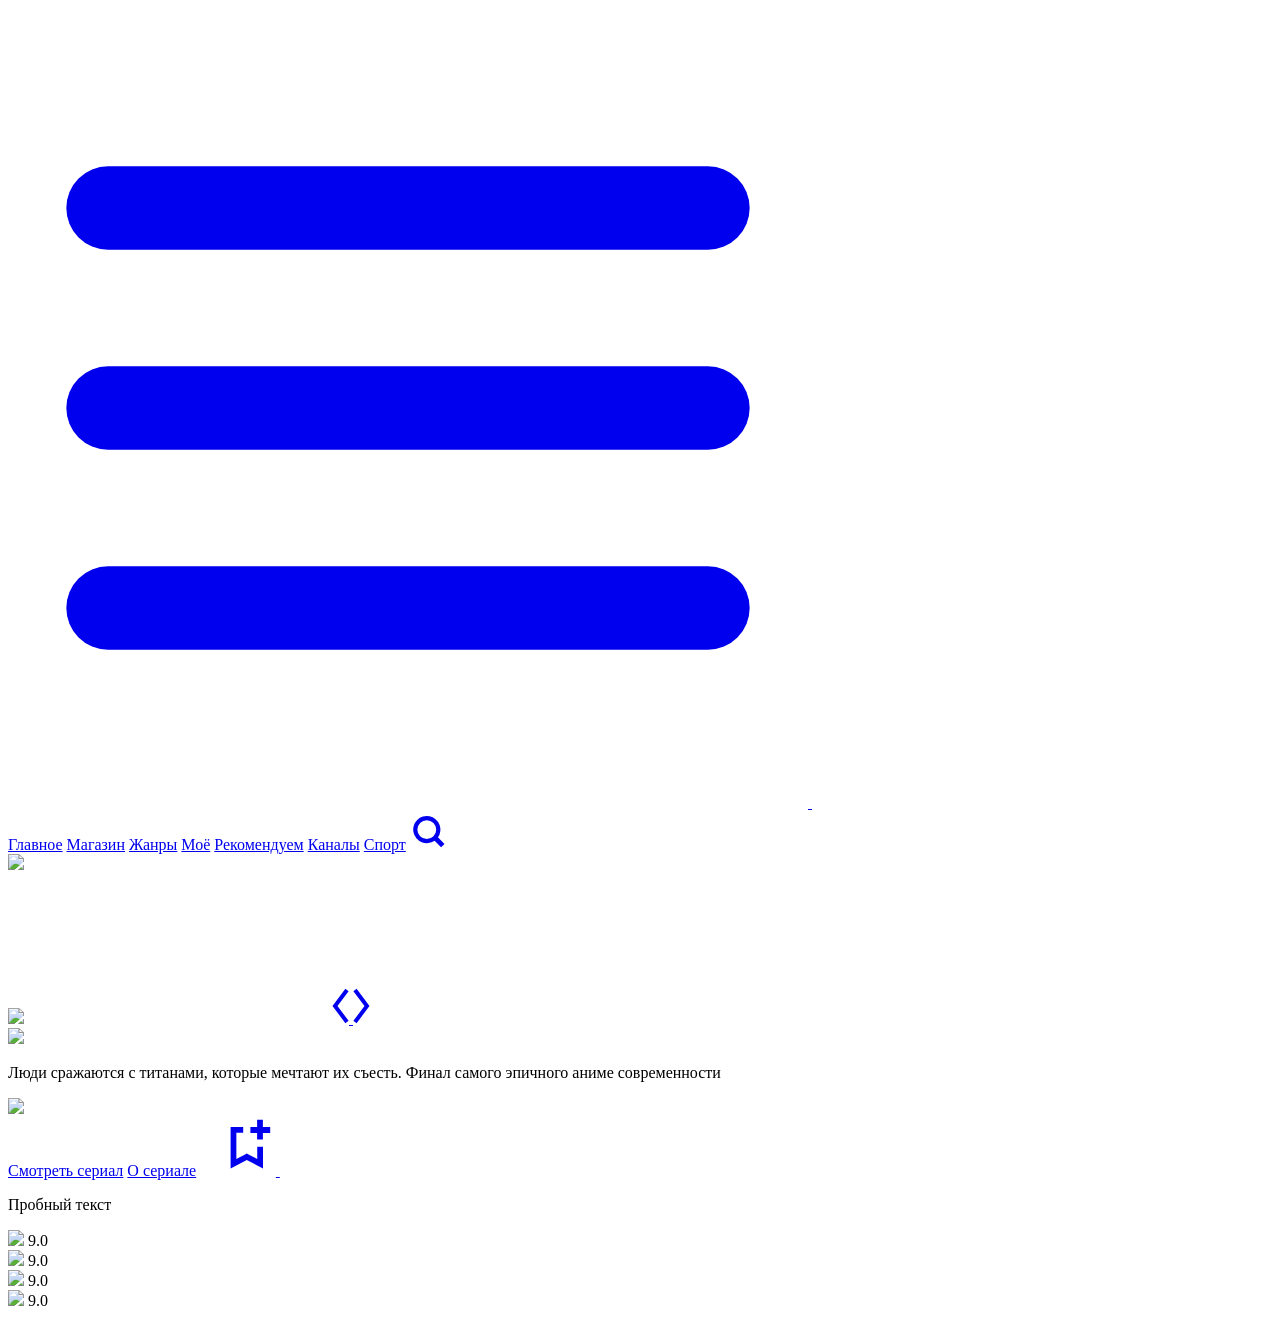
==== back-end/static/cinema.html @ e219a92f "Первый релиз" ====
<!DOCTYPE html>
<html>
    <head>
        <meta charset="UTF-8">
        <title>Онлайн-кинотеатр</title>
        <link rel="stylesheet" href="/static/css/cinema.css">
        <script src="/static/js/cinema.js" defer></script>
    </head>
    <body>
        <header>
            <div class="h_container" style="gap:25px">
                <a href="#" id="burger-btn">
                    <svg width="800px" height="800px" viewBox="0 0 24 24" fill="none" xmlns="http://www.w3.org/2000/svg">
                        <path d="M3 6.00092H21M3 12.0009H21M3 18.0009H21" stroke="currentColor" stroke-width="2.5" stroke-linecap="round" stroke-linejoin="round"/>
                    </svg>
                </a>
                <a href="#" class="h_logo">
                    <svg width="16.4rem" height="3.6rem" viewBox="0 0 164 36" version="1.1" xmlns="http://www.w3.org/2000/svg" xmlns:xlink="http://www.w3.org/1999/xlink" class="styles_defaultLogo__5QKw6 styles_auto__5TDaO styles_logo__bY90Y" variant="auto" data-tid="LogoKP"><path fill-rule="evenodd" clip-rule="evenodd" d="M58.859 18c0-5.889 2.954-10.6 8.281-10.6 5.328 0 8.281 4.711 8.281 10.6 0 5.89-2.954 10.6-8.28 10.6-5.328 0-8.282-4.71-8.282-10.6Zm8.281 7.66c2.072 0 2.954-3.534 2.954-7.652 0-4.12-.889-7.652-2.954-7.652-2.065 0-2.954 3.533-2.954 7.652-.007 4.118.882 7.652 2.954 7.652ZM3.843 7.7v5.596h.294L7.98 7.7h5.32l-7.098 6.474.294.293L19.51 7.693v4.711L7.973 16.523v.292l11.537-1.028v4.419L7.973 19.178v.293l11.537 4.118v4.712L6.496 21.526l-.294.293 7.098 6.474H7.98l-3.843-5.596h-.294v5.596H0V7.686h3.843V7.7Zm19.23 0H28.1l-.294 12.363h.294L34.015 7.7h4.438v20.608h-5.026l.294-12.364h-.294L27.51 28.309h-4.438V7.7Zm23.955 0h-5.026v20.608h5.026v-9.13h4.137v9.13h5.026V7.7h-5.026v7.952h-4.137V7.7Zm45.25 0h-14.19v20.608h5.027V11.233h4.137v17.075h5.026V7.7Zm2.66 10.3c0-5.889 2.954-10.6 8.282-10.6 5.32 0 8.281 4.711 8.281 10.6 0 5.89-2.954 10.6-8.281 10.6-5.32 0-8.282-4.71-8.282-10.6Zm8.282 7.66c2.072 0 2.954-3.534 2.954-7.652 0-4.12-.889-7.652-2.954-7.652-2.072 0-2.954 3.533-2.954 7.652 0 4.118.882 7.652 2.954 7.652ZM119.187 7.7h-5.026v20.608h4.438l5.916-12.364h.294l-.294 12.364h5.026V7.7h-4.438l-5.916 12.363h-.294l.294-12.363Zm23.669 13.541 4.732.585c-.889 4.12-2.954 6.774-7.364 6.774-5.32 0-8.016-4.71-8.016-10.6 0-5.889 2.689-10.6 8.016-10.6 4.317 0 6.475 2.649 7.364 6.475l-4.732 1.177c-.294-2.063-1.155-4.71-2.632-4.71-1.771 0-2.689 3.533-2.689 7.651 0 4.09.918 7.652 2.689 7.652 1.449.015 2.33-2.341 2.632-4.404Zm11.83-13.54h-4.732v20.607h4.732v-9.13h.294l3.549 9.13H164l-5.177-10.6L163.849 7.7h-5.026l-3.843 9.13h-.294V7.7Z" fill="#fff"></path></svg>
                </a>
            </div>
            <div class="h_container">
                <a href="#" class="h_btn h_select_btn">Главное</a>
                <a href="#" class="h_btn">Магазин</a>
                <a href="#" class="h_btn">Жанры</a>
                <a href="#" class="h_btn">Моё</a>
                <a href="#" class="h_btn">Рекомендуем</a>
                <a href="#" class="h_btn">Каналы</a>
                <a href="#" class="h_btn">Спорт</a>
                <a href="#" class="h_btn">
                    <svg width="2.4rem" height="2.4rem" viewBox="0 0 24 24" version="1.1" xmlns="http://www.w3.org/2000/svg" xmlns:xlink="http://www.w3.org/1999/xlink" class="styles_icon__YXFtB SearchButton_search-icon__WqSQ7" data-tid="Search"><path fill-rule="evenodd" clip-rule="evenodd" d="M16.4 11a5.9 5.9 0 1 1-11.8 0 5.9 5.9 0 0 1 11.8 0Zm-1.044 6.977a8.5 8.5 0 1 1 2.121-2.121l4.084 4.083-2.122 2.122-4.083-4.084Z" fill="currentColor"></path></svg>
                </a>
            </div>
            <div class="h_container">
                <a href="#" id="userLogo" class="h_btn">
                    <img src="/static/assets/userLogo.webp" >
                </a>
            </div>
        </header>
        <main>
            <div class="m_trailer_container">
                  <img src="//avatars.mds.yandex.net/get-ott/212840/2a00000186a8b7a1951185c6175ed0f07fd0/2016x1134" id="trailer-img" class="m_background">
                  <video src="/static/assets/main-cinema/Attack on Titan Season 1 Trailer [LV-nazLVmgo].f248.webm"  id="trailer-video" class="m_background  m_tc_opacityOn" muted loop></video>
                  <a href="#" class="leftArrow">
                    <svg class="icon styles_icon__MwkYL" width="17" height="36" viewBox="0 0 17 36"  fill="none" xmlns="http://www.w3.org/2000/svg" data-tid="Arrow"><path fill-rule="evenodd" clip-rule="evenodd" d="M5.5001 17.9998L16.6001 3.1998L13.4001 0.799805L0.500097 17.9998L13.4001 35.1998L16.6001 32.7998L5.5001 17.9998Z" fill="currentColor"></path></svg>
                  </a>
                  <a href="#" class="rightArrow">
                    <svg class="icon styles_icon__MwkYL" width="17" height="36" viewBox="0 0 17 36" style="transform: rotate(180deg);" fill="none" xmlns="http://www.w3.org/2000/svg" data-tid="Arrow"><path fill-rule="evenodd" clip-rule="evenodd" d="M5.5001 17.9998L16.6001 3.1998L13.4001 0.799805L0.500097 17.9998L13.4001 35.1998L16.6001 32.7998L5.5001 17.9998Z" fill="currentColor"></path></svg>
                  </a>
                  <div class="m_big_description">
                    <!-- //avatars.mds.yandex.net/get-ott/2419418/2a00000199baba1d2b377a01006f01546779/960x540 -->
                    <img src="  //avatars.mds.yandex.net/get-ott/1531675/2a0000018e7eebec99e598e322d5f2ebc8cb/960x540">
                    <p>Люди сражаются с титанами, которые мечтают их съесть. Финал самого эпичного аниме современности</p>
                  </div>
                  <div class="controls">
                    <img id="trailer-logo" class="logo_img m_tc_opacityOn" src="//avatars.mds.yandex.net/get-ott/1531675/2a0000018e7eebec99e598e322d5f2ebc8cb/960x540">
                    <div>
                        <a href="#" class="btns" id="watch_btn">Смотреть сериал</a>
                        <a href="#" class="btns">О сериале</a>
                        <a href="#" class="btns" style="padding:18px">
                            <svg width="3.6rem" height="3.6rem" viewBox="0 0 36 36" version="1.1" xmlns="http://www.w3.org/2000/svg" xmlns:xlink="http://www.w3.org/1999/xlink" fill="currentColor" data-tid="Bookmark"><path fill-rule="evenodd" clip-rule="evenodd" d="M28.05 13.5V9.3h4.575V5.7H28.05V1.125h-3.6V5.7h-4.2v3.6h4.2v4.2h3.6ZM11.475 5.625h4.275v3.6h-4.275v16.353l4.868-2.524 1.657-.86 1.657.86 4.868 2.524V18h3.6v13.5l-3.6-1.867L18 26.25l-6.525 3.383-3.6 1.867V5.625h3.6Z"></path></svg>
                        </a>
                        <a href="#" class="btns" style="padding:18px">
                            <svg width="2.4rem" height="2.4rem" viewBox="0 0 24 24" version="1.1" xmlns="http://www.w3.org/2000/svg" xmlns:xlink="http://www.w3.org/1999/xlink" fill="#FFF" data-tid="Forbidden"><path fill-rule="evenodd" clip-rule="evenodd" d="M19.6 12a7.6 7.6 0 1 1-15.2 0 7.6 7.6 0 0 1 15.2 0Zm2.4 0c0 5.523-4.477 10-10 10S2 17.523 2 12 6.477 2 12 2s10 4.477 10 10ZM7.5 13.8h9v-3.6h-9v3.6Z"></path></svg>
                        </a>
                    </div> 
                  </div>
            </div>
            <div class="amedia-teka">
                <div class="am_line">
                   <p class="am_name"> Пробный текст</p>
                   <div class="am-teka-cont">
                         <div class="am-teka-element">
                            <img src="//avatars.mds.yandex.net/get-ott/212840/2a00000186a8b7a1951185c6175ed0f07fd0/2016x1134">
                            <span class="rating">9.0</span>
                        </div> 
                        <div class="am-teka-element">
                            <img src="//avatars.mds.yandex.net/get-ott/212840/2a00000186a8b7a1951185c6175ed0f07fd0/2016x1134">
                            <span class="rating">9.0</span>
                        </div> 
                        <div class="am-teka-element">
                            <img src="//avatars.mds.yandex.net/get-ott/212840/2a00000186a8b7a1951185c6175ed0f07fd0/2016x1134">
                            <span class="rating">9.0</span>
                        </div> 
                        <div class="am-teka-element">
                            <img src="//avatars.mds.yandex.net/get-ott/212840/2a00000186a8b7a1951185c6175ed0f07fd0/2016x1134">
                            <span class="rating">9.0</span>
                        </div> 
                        
                   </div>
                   
                </div>
            </div>
        </main>
    </body>
</html>
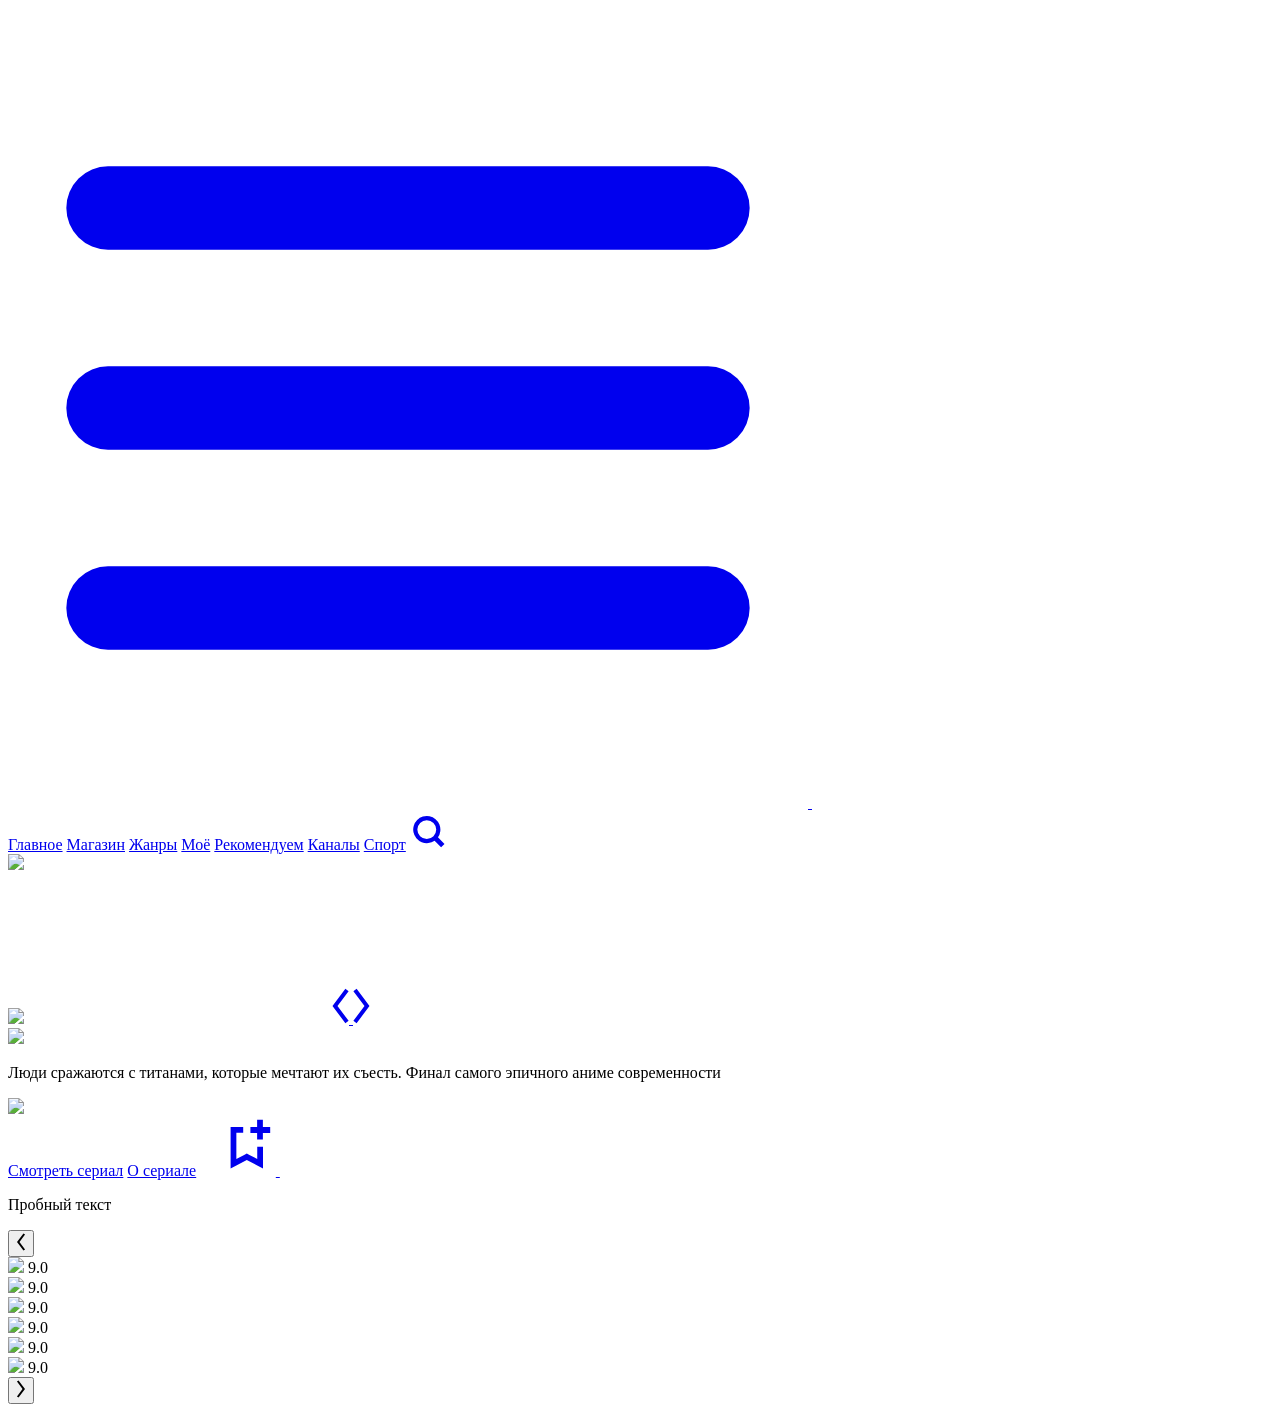
==== commit 11d428b2: "Реализованы таблицы FilmCard,Logos,FilmLogos,Trailers.Обновлен API.Исправлена проблема со стилями в " ====
--- a/back-end/static/cinema.html
+++ b/back-end/static/cinema.html
@@ -27,67 +27,84 @@
                 <a href="#" class="h_btn">Каналы</a>
                 <a href="#" class="h_btn">Спорт</a>
                 <a href="#" class="h_btn">
-                    <svg width="2.4rem" height="2.4rem" viewBox="0 0 24 24" version="1.1" xmlns="http://www.w3.org/2000/svg" xmlns:xlink="http://www.w3.org/1999/xlink" class="styles_icon__YXFtB SearchButton_search-icon__WqSQ7" data-tid="Search"><path fill-rule="evenodd" clip-rule="evenodd" d="M16.4 11a5.9 5.9 0 1 1-11.8 0 5.9 5.9 0 0 1 11.8 0Zm-1.044 6.977a8.5 8.5 0 1 1 2.121-2.121l4.084 4.083-2.122 2.122-4.083-4.084Z" fill="currentColor"></path></svg>
+                    <svg width="2.4rem" height="2.4rem" viewBox="0 0 24 24" version="1.1" xmlns="http://www.w3.org/2000/svg" xmlns:xlink="http://www.w3.org/1999/xlink" data-tid="Search"><path fill-rule="evenodd" clip-rule="evenodd" d="M16.4 11a5.9 5.9 0 1 1-11.8 0 5.9 5.9 0 0 1 11.8 0Zm-1.044 6.977a8.5 8.5 0 1 1 2.121-2.121l4.084 4.083-2.122 2.122-4.083-4.084Z" fill="currentColor"></path></svg>
                 </a>
             </div>
             <div class="h_container">
                 <a href="#" id="userLogo" class="h_btn">
-                    <img src="/static/assets/userLogo.webp" >
+                    <img src="/static/assets/userLogo.webp">
                 </a>
             </div>
         </header>
         <main>
             <div class="m_trailer_container">
-                  <img src="//avatars.mds.yandex.net/get-ott/212840/2a00000186a8b7a1951185c6175ed0f07fd0/2016x1134" id="trailer-img" class="m_background">
-                  <video src="/static/assets/main-cinema/Attack on Titan Season 1 Trailer [LV-nazLVmgo].f248.webm"  id="trailer-video" class="m_background  m_tc_opacityOn" muted loop></video>
-                  <a href="#" class="leftArrow">
-                    <svg class="icon styles_icon__MwkYL" width="17" height="36" viewBox="0 0 17 36"  fill="none" xmlns="http://www.w3.org/2000/svg" data-tid="Arrow"><path fill-rule="evenodd" clip-rule="evenodd" d="M5.5001 17.9998L16.6001 3.1998L13.4001 0.799805L0.500097 17.9998L13.4001 35.1998L16.6001 32.7998L5.5001 17.9998Z" fill="currentColor"></path></svg>
-                  </a>
-                  <a href="#" class="rightArrow">
-                    <svg class="icon styles_icon__MwkYL" width="17" height="36" viewBox="0 0 17 36" style="transform: rotate(180deg);" fill="none" xmlns="http://www.w3.org/2000/svg" data-tid="Arrow"><path fill-rule="evenodd" clip-rule="evenodd" d="M5.5001 17.9998L16.6001 3.1998L13.4001 0.799805L0.500097 17.9998L13.4001 35.1998L16.6001 32.7998L5.5001 17.9998Z" fill="currentColor"></path></svg>
-                  </a>
-                  <div class="m_big_description">
-                    <!-- //avatars.mds.yandex.net/get-ott/2419418/2a00000199baba1d2b377a01006f01546779/960x540 -->
-                    <img src="  //avatars.mds.yandex.net/get-ott/1531675/2a0000018e7eebec99e598e322d5f2ebc8cb/960x540">
+                <img src="//avatars.mds.yandex.net/get-ott/212840/2a00000186a8b7a1951185c6175ed0f07fd0/2016x1134" id="trailer-img" class="m_background">
+                <video src="/static/assets/main-cinema/Attack on Titan Season 1 Trailer [LV-nazLVmgo].f248.webm" id="trailer-video" class="m_background m_tc_opacityOn" muted loop></video>
+                <a href="#" class="leftArrow">
+                    <svg class="icon" width="17" height="36" viewBox="0 0 17 36" fill="none" xmlns="http://www.w3.org/2000/svg"><path fill-rule="evenodd" clip-rule="evenodd" d="M5.5001 17.9998L16.6001 3.1998L13.4001 0.799805L0.500097 17.9998L13.4001 35.1998L16.6001 32.7998L5.5001 17.9998Z" fill="currentColor"></path></svg>
+                </a>
+                <a href="#" class="rightArrow">
+                    <svg class="icon" width="17" height="36" viewBox="0 0 17 36" style="transform: rotate(180deg);" fill="none" xmlns="http://www.w3.org/2000/svg"><path fill-rule="evenodd" clip-rule="evenodd" d="M5.5001 17.9998L16.6001 3.1998L13.4001 0.799805L0.500097 17.9998L13.4001 35.1998L16.6001 32.7998L5.5001 17.9998Z" fill="currentColor"></path></svg>
+                </a>
+                <div class="m_big_description">
+                    <img src="//avatars.mds.yandex.net/get-ott/1531675/2a0000018e7eebec99e598e322d5f2ebc8cb/960x540">
                     <p>Люди сражаются с титанами, которые мечтают их съесть. Финал самого эпичного аниме современности</p>
-                  </div>
-                  <div class="controls">
+                </div>
+                <div class="controls">
                     <img id="trailer-logo" class="logo_img m_tc_opacityOn" src="//avatars.mds.yandex.net/get-ott/1531675/2a0000018e7eebec99e598e322d5f2ebc8cb/960x540">
                     <div>
                         <a href="#" class="btns" id="watch_btn">Смотреть сериал</a>
                         <a href="#" class="btns">О сериале</a>
                         <a href="#" class="btns" style="padding:18px">
-                            <svg width="3.6rem" height="3.6rem" viewBox="0 0 36 36" version="1.1" xmlns="http://www.w3.org/2000/svg" xmlns:xlink="http://www.w3.org/1999/xlink" fill="currentColor" data-tid="Bookmark"><path fill-rule="evenodd" clip-rule="evenodd" d="M28.05 13.5V9.3h4.575V5.7H28.05V1.125h-3.6V5.7h-4.2v3.6h4.2v4.2h3.6ZM11.475 5.625h4.275v3.6h-4.275v16.353l4.868-2.524 1.657-.86 1.657.86 4.868 2.524V18h3.6v13.5l-3.6-1.867L18 26.25l-6.525 3.383-3.6 1.867V5.625h3.6Z"></path></svg>
+                            <svg width="3.6rem" height="3.6rem" viewBox="0 0 36 36" fill="currentColor"><path fill-rule="evenodd" clip-rule="evenodd" d="M28.05 13.5V9.3h4.575V5.7H28.05V1.125h-3.6V5.7h-4.2v3.6h4.2v4.2h3.6ZM11.475 5.625h4.275v3.6h-4.275v16.353l4.868-2.524 1.657-.86 1.657.86 4.868 2.524V18h3.6v13.5l-3.6-1.867L18 26.25l-6.525 3.383-3.6 1.867V5.625h3.6Z"></path></svg>
                         </a>
                         <a href="#" class="btns" style="padding:18px">
-                            <svg width="2.4rem" height="2.4rem" viewBox="0 0 24 24" version="1.1" xmlns="http://www.w3.org/2000/svg" xmlns:xlink="http://www.w3.org/1999/xlink" fill="#FFF" data-tid="Forbidden"><path fill-rule="evenodd" clip-rule="evenodd" d="M19.6 12a7.6 7.6 0 1 1-15.2 0 7.6 7.6 0 0 1 15.2 0Zm2.4 0c0 5.523-4.477 10-10 10S2 17.523 2 12 6.477 2 12 2s10 4.477 10 10ZM7.5 13.8h9v-3.6h-9v3.6Z"></path></svg>
+                            <svg width="2.4rem" height="2.4rem" viewBox="0 0 24 24" fill="#FFF"><path fill-rule="evenodd" clip-rule="evenodd" d="M19.6 12a7.6 7.6 0 1 1-15.2 0 7.6 7.6 0 0 1 15.2 0Zm2.4 0c0 5.523-4.477 10-10 10S2 17.523 2 12 6.477 2 12 2s10 4.477 10 10ZM7.5 13.8h9v-3.6h-9v3.6Z"></path></svg>
                         </a>
-                    </div> 
-                  </div>
+                    </div>
+                </div>
             </div>
             <div class="amedia-teka">
                 <div class="am_line">
-                   <p class="am_name"> Пробный текст</p>
-                   <div class="am-teka-cont">
-                         <div class="am-teka-element">
-                            <img src="//avatars.mds.yandex.net/get-ott/212840/2a00000186a8b7a1951185c6175ed0f07fd0/2016x1134">
-                            <span class="rating">9.0</span>
-                        </div> 
-                        <div class="am-teka-element">
-                            <img src="//avatars.mds.yandex.net/get-ott/212840/2a00000186a8b7a1951185c6175ed0f07fd0/2016x1134">
-                            <span class="rating">9.0</span>
-                        </div> 
-                        <div class="am-teka-element">
-                            <img src="//avatars.mds.yandex.net/get-ott/212840/2a00000186a8b7a1951185c6175ed0f07fd0/2016x1134">
-                            <span class="rating">9.0</span>
-                        </div> 
-                        <div class="am-teka-element">
-                            <img src="//avatars.mds.yandex.net/get-ott/212840/2a00000186a8b7a1951185c6175ed0f07fd0/2016x1134">
-                            <span class="rating">9.0</span>
-                        </div> 
-                        
-                   </div>
-                   
+                    <p class="am_name">Пробный текст</p>
+                    <div class="am-teka-wrapper">
+                        <button class="am-arrow am-arrow-left">
+                            <svg width="10" height="18" viewBox="0 0 17 36" fill="none" xmlns="http://www.w3.org/2000/svg">
+                                <path fill-rule="evenodd" clip-rule="evenodd" d="M5.5001 17.9998L16.6001 3.1998L13.4001 0.799805L0.500097 17.9998L13.4001 35.1998L16.6001 32.7998L5.5001 17.9998Z" fill="currentColor"/>
+                            </svg>
+                        </button>
+                        <div class="am-teka-cont">
+                            <div class="am-teka-element">
+                                <img src="//avatars.mds.yandex.net/get-ott/212840/2a00000186a8b7a1951185c6175ed0f07fd0/2016x1134">
+                                <span class="rating">9.0</span>
+                            </div>
+                            <div class="am-teka-element">
+                                <img src="//avatars.mds.yandex.net/get-ott/212840/2a00000186a8b7a1951185c6175ed0f07fd0/2016x1134">
+                                <span class="rating">9.0</span>
+                            </div>
+                            <div class="am-teka-element">
+                                <img src="//avatars.mds.yandex.net/get-ott/212840/2a00000186a8b7a1951185c6175ed0f07fd0/2016x1134">
+                                <span class="rating">9.0</span>
+                            </div>
+                            <div class="am-teka-element">
+                                <img src="//avatars.mds.yandex.net/get-ott/212840/2a00000186a8b7a1951185c6175ed0f07fd0/2016x1134">
+                                <span class="rating">9.0</span>
+                            </div>
+                            <div class="am-teka-element">
+                                <img src="//avatars.mds.yandex.net/get-ott/212840/2a00000186a8b7a1951185c6175ed0f07fd0/2016x1134">
+                                <span class="rating">9.0</span>
+                            </div>
+                            <div class="am-teka-element">
+                                <img src="//avatars.mds.yandex.net/get-ott/212840/2a00000186a8b7a1951185c6175ed0f07fd0/2016x1134">
+                                <span class="rating">9.0</span>
+                            </div>
+                        </div>
+                        <button class="am-arrow am-arrow-right">
+                             <svg width="10" height="18" viewBox="0 0 17 36" fill="none" xmlns="http://www.w3.org/2000/svg" style="transform: rotate(180deg);">
+                                <path fill-rule="evenodd" clip-rule="evenodd" d="M5.5001 17.9998L16.6001 3.1998L13.4001 0.799805L0.500097 17.9998L13.4001 35.1998L16.6001 32.7998L5.5001 17.9998Z" fill="currentColor"/>
+                            </svg>
+                        </button>
+                    </div>
                 </div>
             </div>
         </main>
